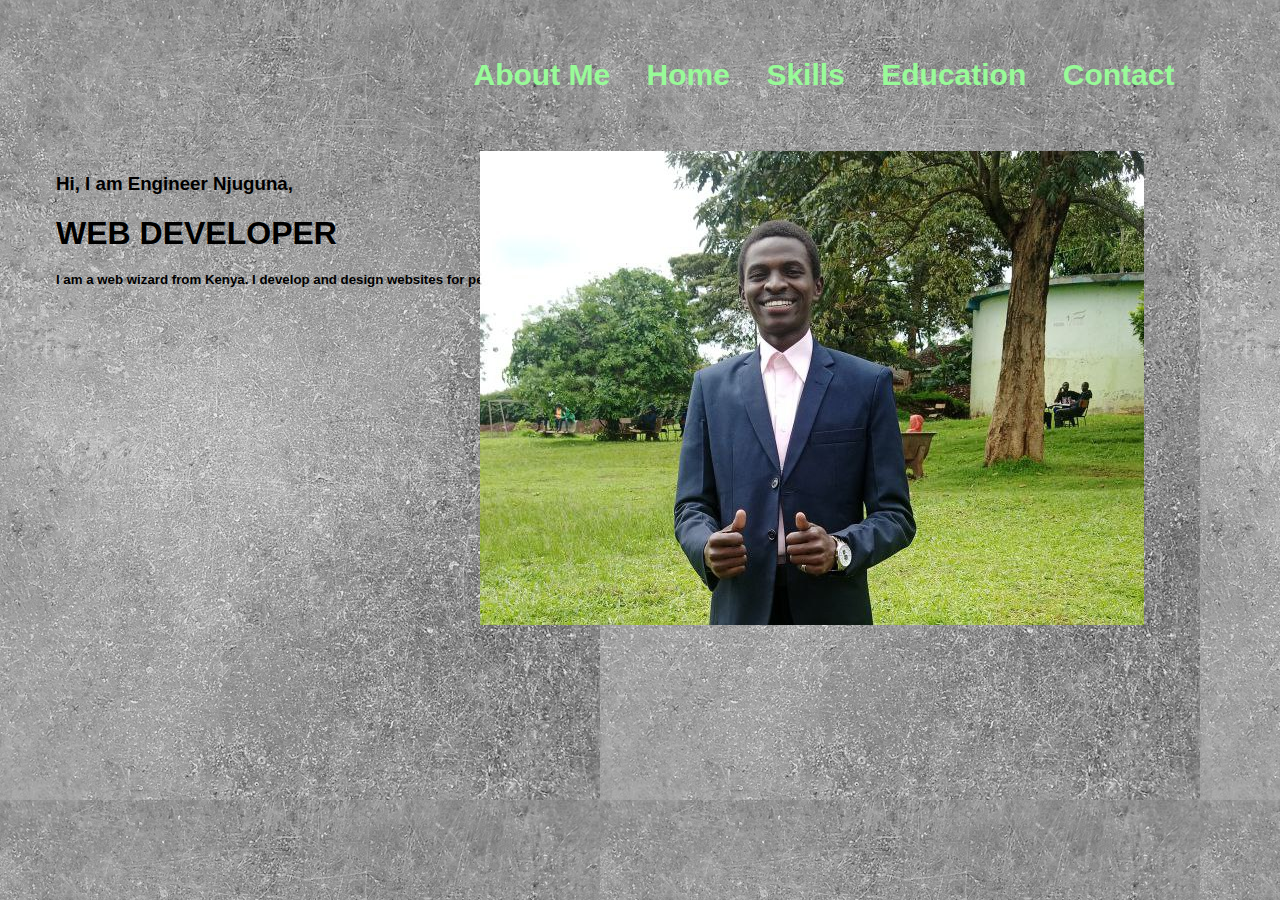
==== index.html @ 1c528eda "added changes" ====
<!DOCTYPE html>
<html lang="en">
<head>
    <meta charset="UTF-8">
    <meta name="viewport" content="width=device-width, initial-scale=1.0">
    <title>Portfolio Website</title>
    <link rel="stylesheet" href="css/style.css">
</head>
<body>
    <main>
        <section>
            <section>
                <nav>
                    <ul>
                        <li><a href="#">About Me</a></li>
                        <li><a href="#">Home</a></li>
                        <li><a href="#">Skills</a></li>
                        <li><a href="#">Education</a></li>
                        <li><a href="#">Contact</a></li>
                    </ul>
                </nav>
            </section>
            <section>
                <div class="info">
                    <h3>Hi, I am Engineer Njuguna,</h3>
                    <h1>WEB DEVELOPER</h1>
                    <h5>I am a web wizard from Kenya.
                        I develop and design websites for personal and business purposes.
                    </h5>
                </div>
    
                <div class="image">
                    <img src="images/photo_2025-02-28_14-10-29.jpg" alt="Man">
                </div>
            </section>
        </section>
    </main>
</body>
</html>
---- css/style.css ----
*{
    margin: 0;
    padding: 0;
}
main{
    width: 100%;
    height: 100vh;
    background: url(..//images/background.jpg.avif);
    font-family:'Segoe UI', Tahoma, Geneva, Verdana, sans-serif
}

nav{
    width: 86%;
    display: flex;
    margin: auto;
    padding: 15px 0;
    justify-content:end;
}

nav ul{
    margin-top: 3%;
}

nav ul li{
    list-style: none;
    display: inline-block;
    padding: 10px 16px;
}

nav ul li a{
    font-size: 30px;
    font-weight: bold;
    text-decoration: none;
    color:palegreen;
}

nav ul li a:hover{
    color:blueviolet;
}

.info{
    display: flex;
    flex-direction: column;
    align-items:start;
    padding: 56px;
    gap: 20px;
}

.image{
    position: absolute;
    right: 0px;
    width: 800px;
    margin-top: -15%;
    
}
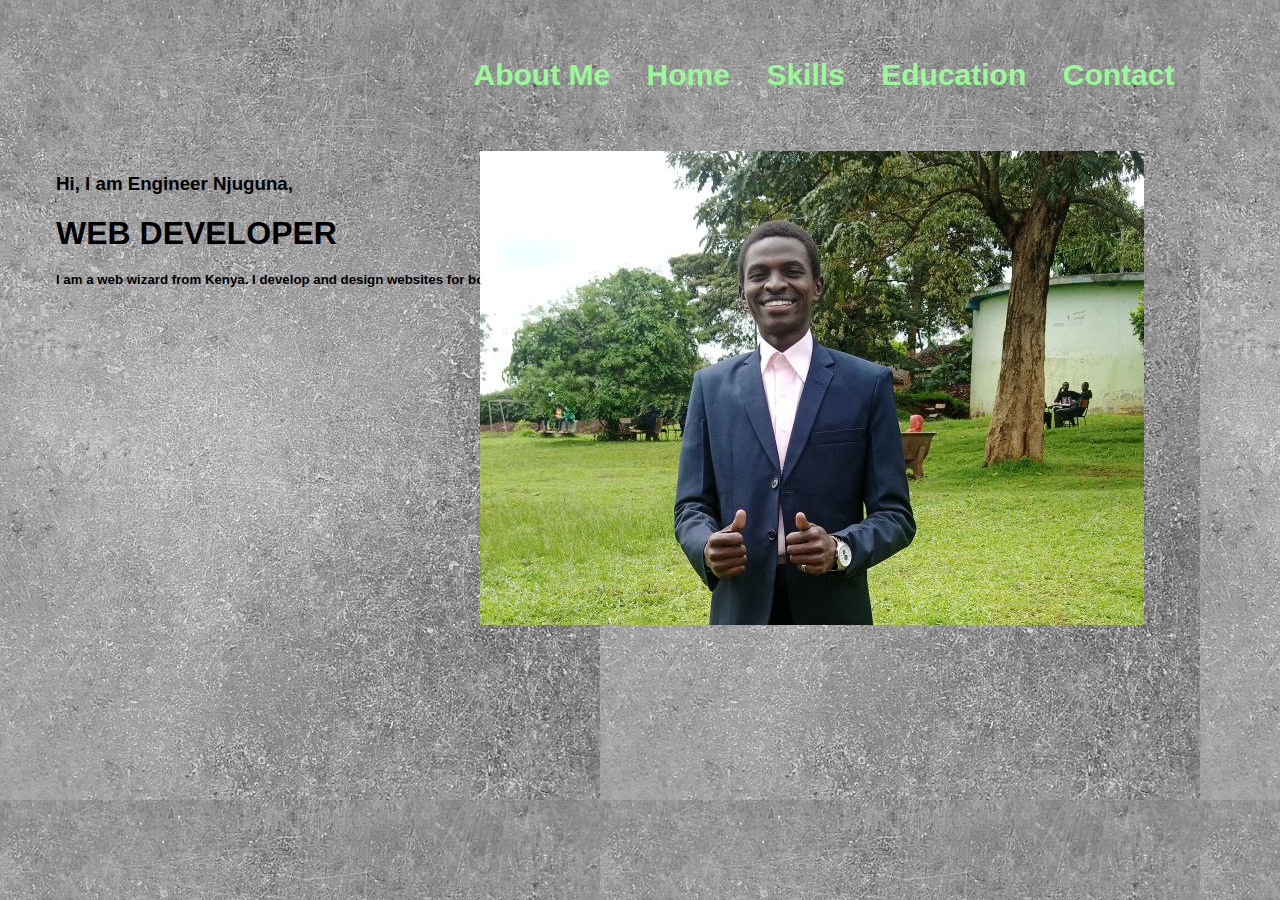
==== commit 419f2a5c: "added changes" ====
--- a/index.html
+++ b/index.html
@@ -25,7 +25,7 @@
                     <h3>Hi, I am Engineer Njuguna,</h3>
                     <h1>WEB DEVELOPER</h1>
                     <h5>I am a web wizard from Kenya.
-                        I develop and design websites for personal and business purposes.
+                        I develop and design websites for both personal and business purposes.
                     </h5>
                 </div>
     
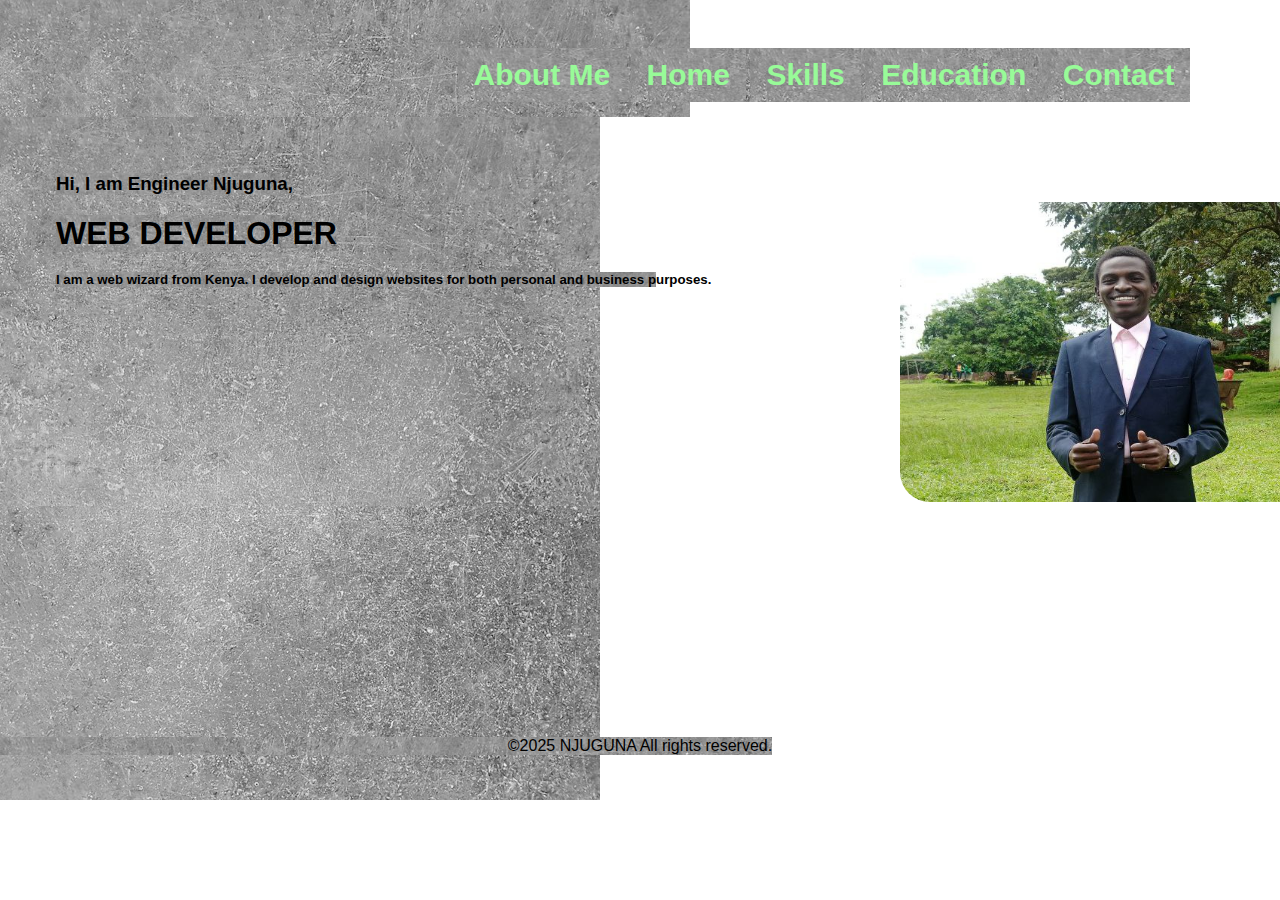
==== commit 04415f59: "added changes" ====
--- a/index.html
+++ b/index.html
@@ -12,11 +12,11 @@
             <section>
                 <nav>
                     <ul>
-                        <li><a href="#">About Me</a></li>
+                        <li><a href="about.html">About Me</a></li>
                         <li><a href="#">Home</a></li>
-                        <li><a href="#">Skills</a></li>
-                        <li><a href="#">Education</a></li>
-                        <li><a href="#">Contact</a></li>
+                        <li><a href="skills.html">Skills</a></li>
+                        <li><a href="education.html">Education</a></li>
+                        <li><a href="contact.html">Contact</a></li>
                     </ul>
                 </nav>
             </section>
@@ -28,12 +28,15 @@
                         I develop and design websites for both personal and business purposes.
                     </h5>
                 </div>
-    
-                <div class="image">
-                    <img src="images/photo_2025-02-28_14-10-29.jpg" alt="Man">
-                </div>
+                <img class="pic" src="images/photo_2025-02-28_14-10-29.jpg" alt="man" />
+                
+               
             </section>
         </section>
+        <footer>
+            <p>&copy;2025 NJUGUNA All rights reserved.</p>
+            
+        </footer>
     </main>
 </body>
 </html>--- a/css/style.css
+++ b/css/style.css
@@ -1,12 +1,13 @@
 *{
     margin: 0;
     padding: 0;
+    background: url(..//images/background.jpg.avif);
+    background-repeat: no-repeat;
 }
 main{
     width: 100%;
     height: 100vh;
-    background: url(..//images/background.jpg.avif);
-    font-family:'Segoe UI', Tahoma, Geneva, Verdana, sans-serif
+    font-family:'Segoe UI', Tahoma, Geneva, Verdana, sans-serif;
 }
 
 nav{
@@ -46,10 +47,20 @@
     gap: 20px;
 }
 
-.image{
-    position: absolute;
-    right: 0px;
-    width: 800px;
-    margin-top: -15%;
+footer{
+    display: flex;
+    flex-direction: column;
+    margin-top: 18%;
+    justify-content: center;
+    align-items: center;
     
-}+}
+
+.pic{
+    height: 300px;
+    width: 500px;
+    margin-left: 900px;
+    margin-top: -11%;
+    border-radius: 30px;
+}
+
